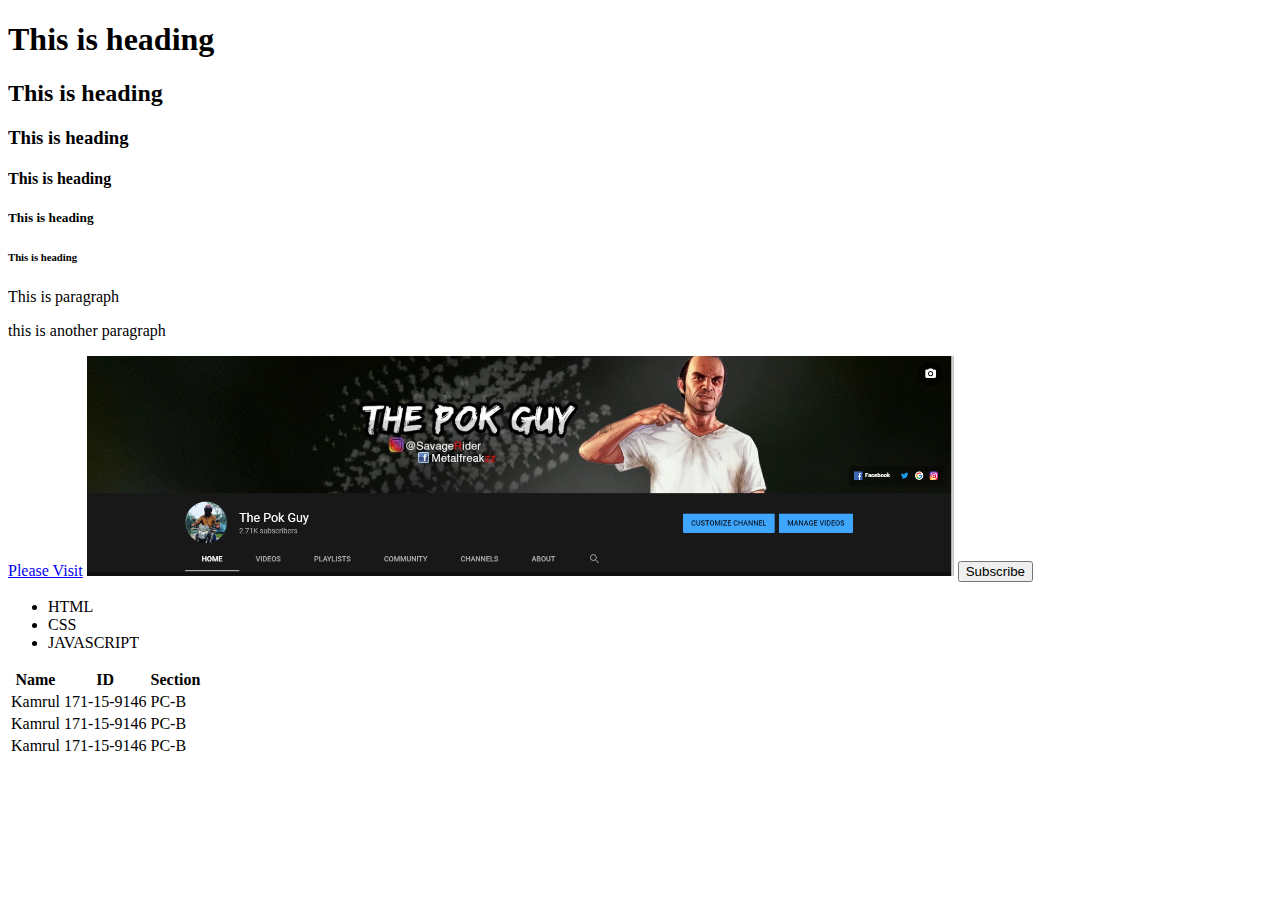
==== html web/index.html @ 9ef74267 "Add files via upload" ====
<!DOCTYPE html>
<html>
    <head>
        <title> HTML ASSIGNMENT </title>
    </head>
    <body>
        <h1>This is heading</h1>
        <h2>This is heading</h2>
        <h3>This is heading</h3>
        <h4>This is heading</h4>
        <h5>This is heading</h5>
        <h6>This is heading</h6>
        

            <p>This is paragraph</p>
            <p>this is another paragraph</p>

            <a href="https://www.youtube.com/thepokguyronnie" >Please Visit</a>

            <img src="1st photo.png" style= "width2480px; height:220px">

            <button>Subscribe</button>

            <ul>
                <li>HTML</li>
                <li>CSS</li>
                <li>JAVASCRIPT</li>
              </ul>

              <table>
                  <tr>
                      <th>Name</th>
                      <th>ID</th>
                      <th>Section</th>
                  </tr>

                  <tr>
                      <td>Kamrul</td>
                      <td>171-15-9146</td>
                      <td>PC-B</td>
                  </tr>
                  <tr>
                    <td>Kamrul</td>
                    <td>171-15-9146</td>
                    <td>PC-B</td>
                </tr>
                <tr>
                    <td>Kamrul</td>
                    <td>171-15-9146</td>
                    <td>PC-B</td>
                </tr>
              </table>
    </body>
    </html>
</html>
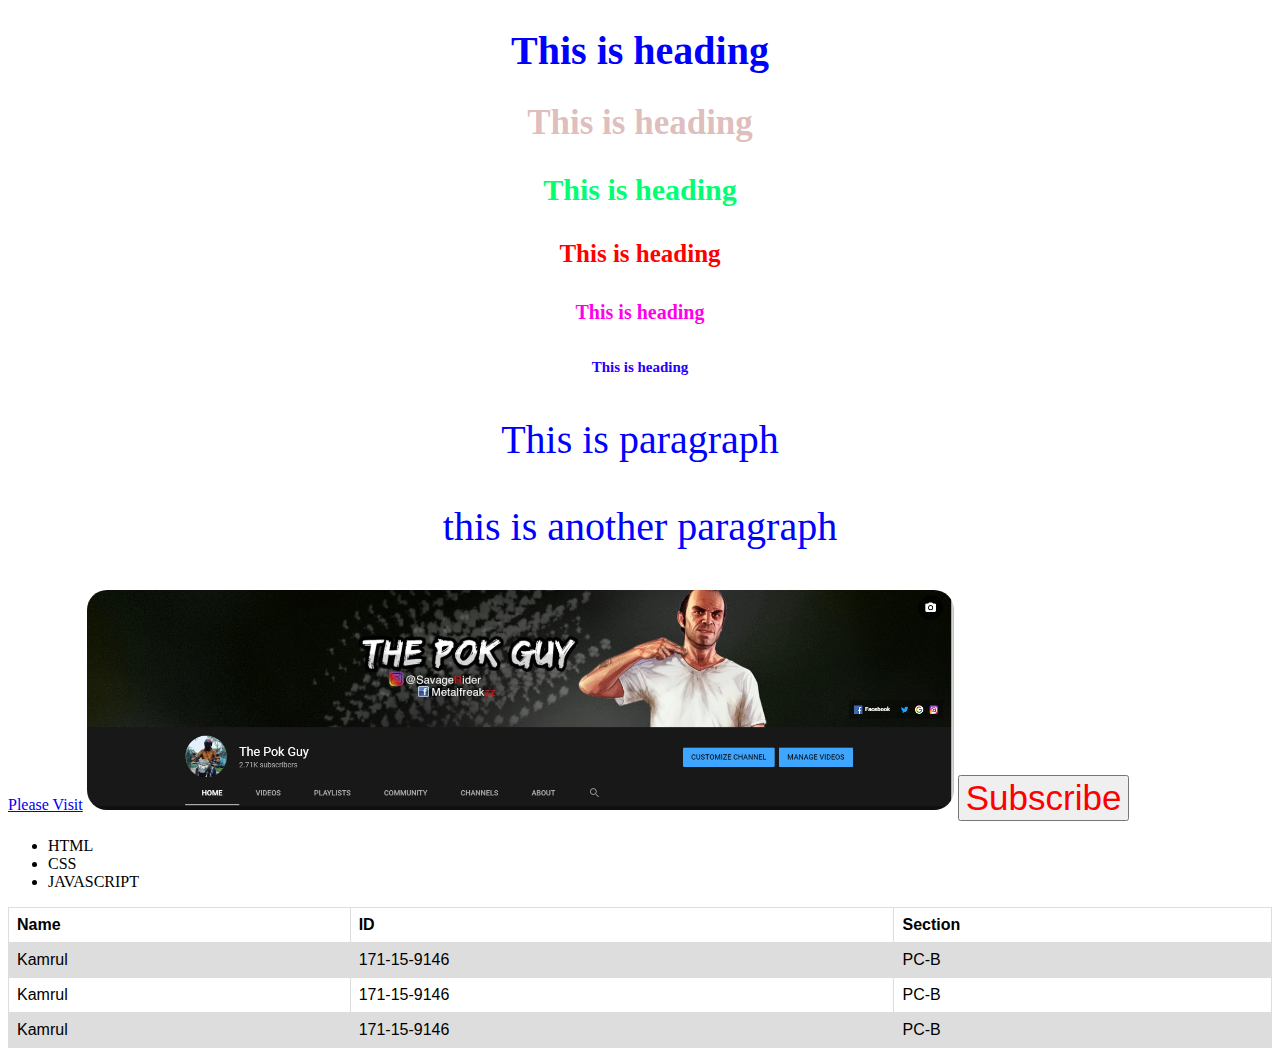
==== commit 6761a64a: "Add files via upload" ====
--- a/html web/index.html
+++ b/html web/index.html
@@ -1,5 +1,6 @@
 <!DOCTYPE html>
 <html>
+    <link rel="stylesheet" href="style.css">
     <head>
         <title> HTML ASSIGNMENT </title>
     </head>
@@ -17,7 +18,8 @@
 
             <a href="https://www.youtube.com/thepokguyronnie" >Please Visit</a>
 
-            <img src="1st photo.png" style= "width2480px; height:220px">
+            <img src="images/1st photo.png" style= "width2480px; height:220px">
+            
 
             <button>Subscribe</button>
 
--- a/html web/style.css
+++ b/html web/style.css
@@ -0,0 +1,47 @@
+<style>
+
+body {
+  background-color: lightblue;
+}
+
+h1 {color:blue; font-size:40px;text-align:center;}
+h2 {color:rgba(184, 108, 108, 0.452); font-size:35px;text-align:center;}
+h3 {color:rgb(0, 255, 115); font-size:30px;text-align:center;}
+h4 {color:rgb(255, 0, 0); font-size:25px;text-align:center;}
+h5 {color:rgb(255, 0, 234); font-size:20px;text-align:center;}
+h6 {color:rgb(38, 0, 255); font-size:15px;text-align:center;}
+
+
+p{color:blue; font-size:40px;text-align:center;}
+
+img{
+    border-radius: 20px; position:sticky;
+}
+
+ui{
+  font-family: arial, sans-serif;
+    border-collapse: collapse;
+    width: 100%;
+}
+
+button{color:rgb(255, 0, 0); font-size:35px;text-align:center; }
+button{color:red}
+
+table {
+    font-family: arial, sans-serif;
+    border-collapse: collapse;
+    width: 100%;
+  }
+  
+  td, th {
+    border: 1px solid #dddddd;
+    text-align: left;
+    padding: 8px;
+  }
+  
+  tr:nth-child(even) {
+    background-color: #dddddd;
+  }
+
+
+</style>